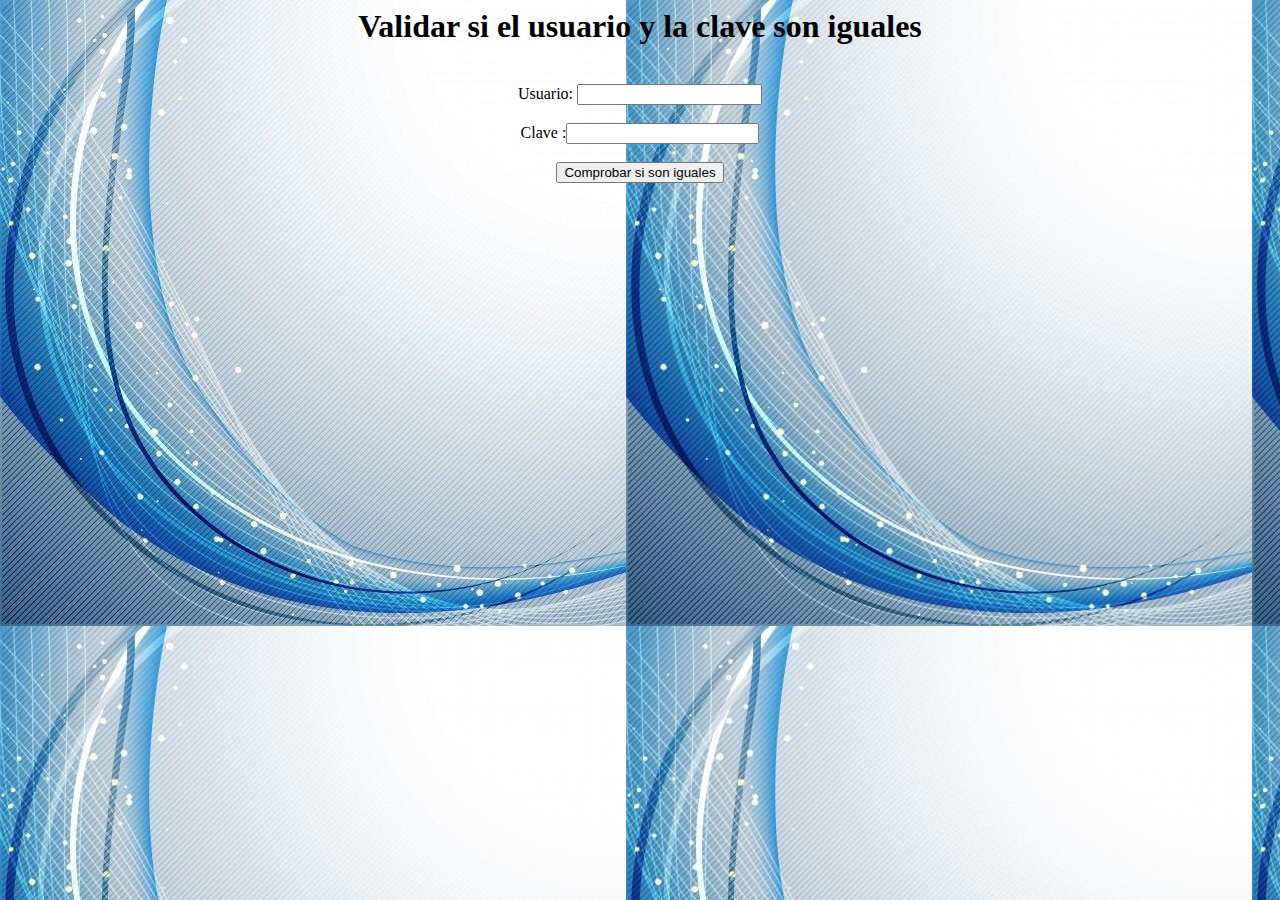
==== index.html @ 732ddcce "ana" ====
<html>
<head>
<title>Validar clave</title>
     
     
<script>
function comprobarClave(){
clave1 = document.f1.clave1.value
clave2 = document.f1.clave2.value

if (clave1 == "sofia" && clave2 == "jazmin") {
alert("Los datos coinciden...\nWELCOME");
var href = "inicio.html";
window.location = href;
}else{
alert("Las dos claves son distintas... \nIntentalo Nuevamente.");
var href = "index.html"
window.location = href;
};
}
</script>
</head>

<body background="f.jpg">
<center>
<h1><b>Validar si el usuario y la clave son iguales</b></h1>
<br>
<form action="" name="f1">
Usuario: <input type="" name="clave1" size="20">
<br>
<br>
Clave  :<input type="password" name="clave2" size="21">
<br>
<br>
<input type="button" value="Comprobar si son iguales" onclick="comprobarClave()"></center>


</form>
</body>
</html>
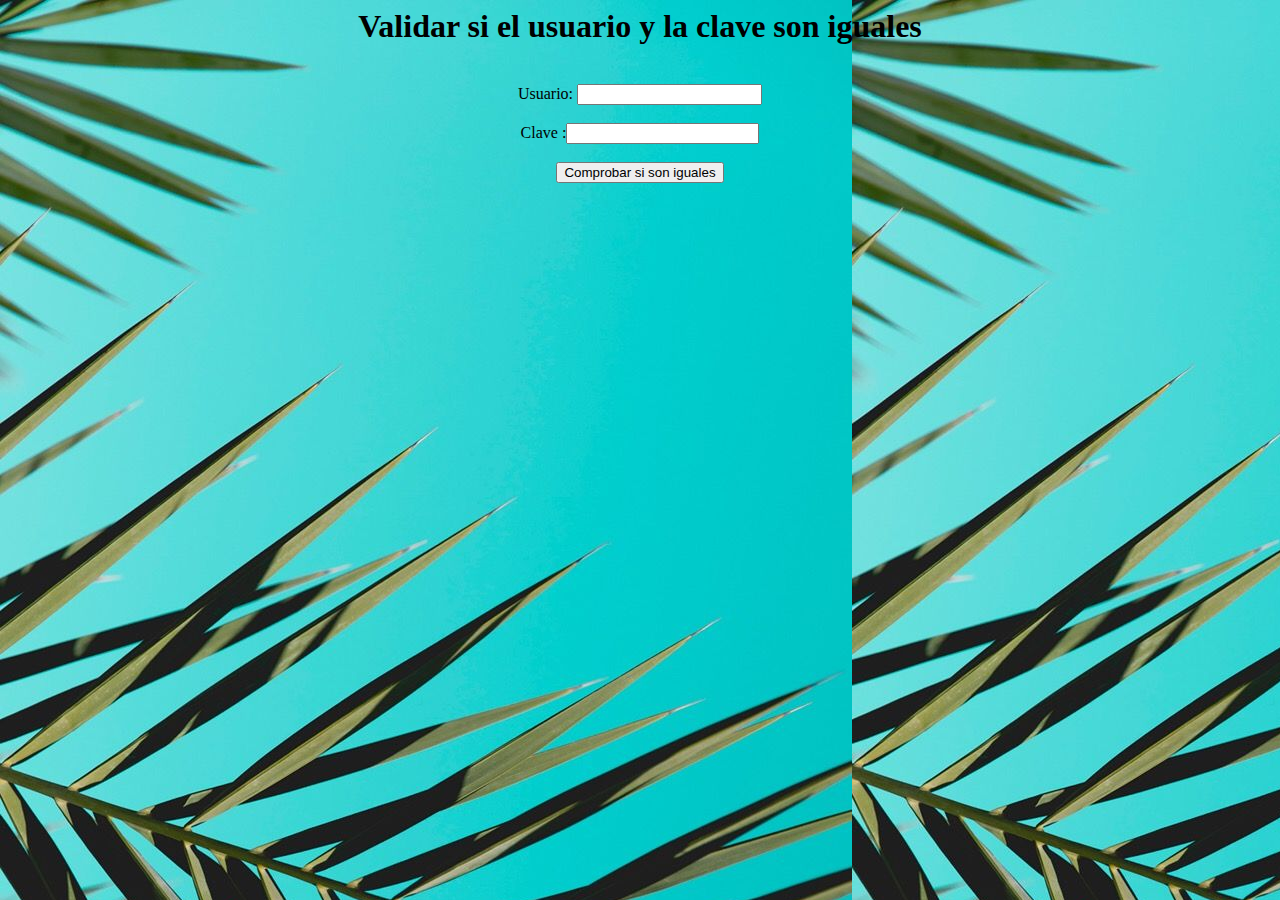
==== commit 5ad35dd0: "ana" ====
--- a/index.html
+++ b/index.html
@@ -21,7 +21,7 @@
 </script>
 </head>
 
-<body background="f.jpg">
+<body background="jaz.jpg">
 <center>
 <h1><b>Validar si el usuario y la clave son iguales</b></h1>
 <br>
